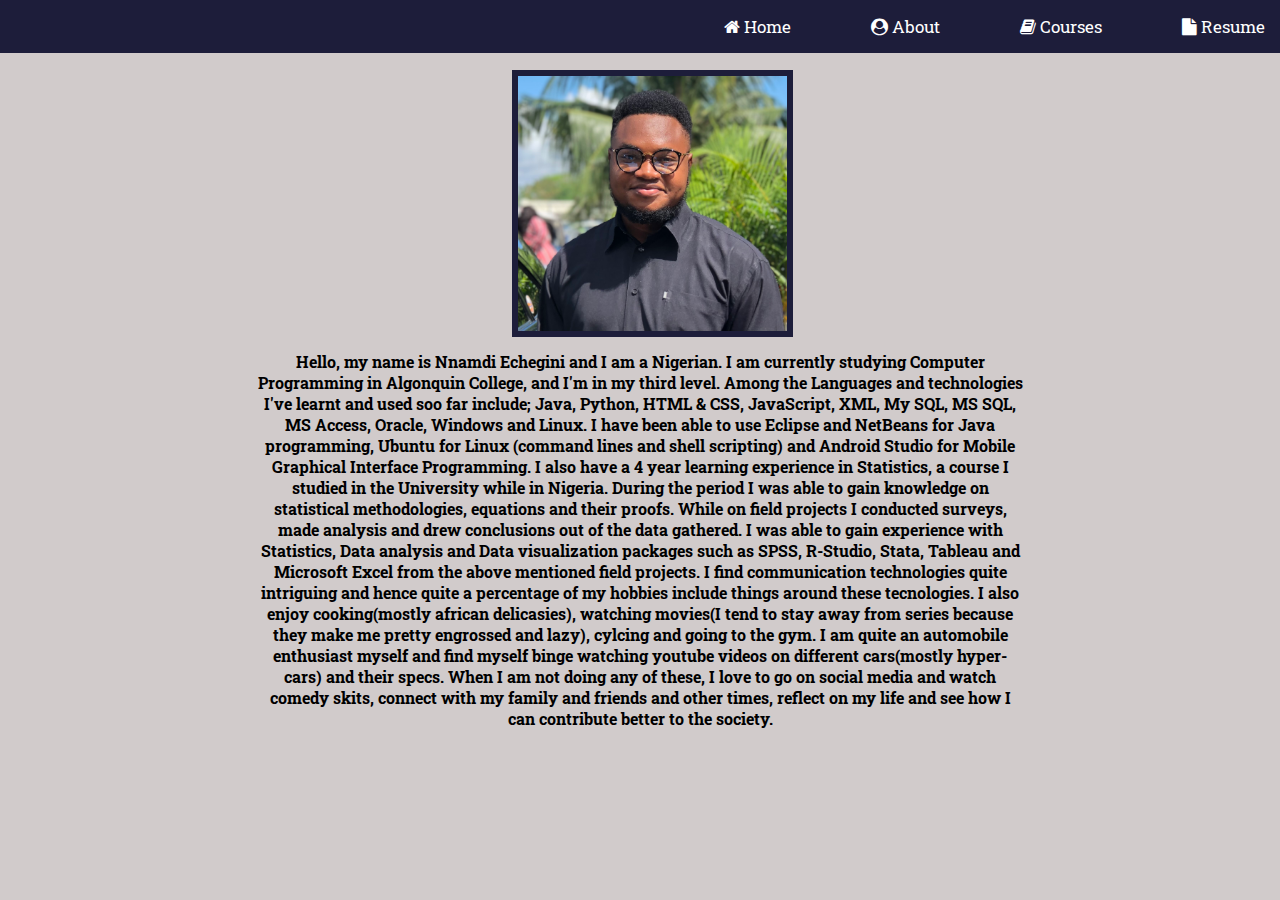
==== About.html @ 1a128529 "first commit" ====
<!DOCTYPE html>
<html lang="En">
<head>
    <meta charset="UTF-8">
    <meta name="viewport" content="width=device-width, initial-scale=1.0">
    <meta name="author" content="Nnamdi">
    <title>My Portfolio About</title>
    <link rel="stylesheet" type="text/css" href="styleMyPortF.css">
    <link rel="preconnect" href="https://fonts.googleapis.com">
    <link rel="preconnect" href="https://fonts.gstatic.com" crossorigin>
    <link href="https://fonts.googleapis.com/css2?family=Roboto+Slab&display=swap" rel="stylesheet">
    <link rel="stylesheet" href="https://cdnjs.cloudflare.com/ajax/libs/font-awesome/4.7.0/css/font-awesome.min.css">
    <link rel="preconnect" href="https://fonts.googleapis.com">
    <link rel="preconnect" href="https://fonts.gstatic.com" crossorigin>
    <link href="https://fonts.googleapis.com/css2?family=Archivo+Black&display=swap" rel="stylesheet">
</head>
<body>
    <div class="navBar">
        <div><a href="index.html"><i class="fa fa-home"></i> Home</a></div> 
        <div><a href="About.html"><i class="fa fa-user-circle"></i> About</a></div>
        <div><a href="Courses.html"><i class="fa fa-book"></i> Courses</a></div>
        <div><a href="Resume.html"><i class="fa fa-file"></i> Resume</a></div>                  
    </div>
    <div class="potrait-pic">
        <img class="about-picture" src="potrait.jpg" alt="a second picture of myself">
        <img class="SMSCabout-picture" src="potrait.jpg" alt="a second picture of myself">
        
    </div>
    <div class="about-me-text-container">
        <p class="about-me-text">
        Hello, my name is Nnamdi Echegini and I am a Nigerian. I am currently studying Computer Programming in Algonquin College,
        and I'm in my third level. Among the Languages and technologies I've learnt and used soo far include; Java, Python, HTML & CSS, JavaScript, XML, 
        My SQL, MS SQL, MS Access, Oracle, Windows and Linux. I have been able to use Eclipse and NetBeans for Java programming, 
        Ubuntu for Linux (command lines and shell scripting) and Android Studio for Mobile Graphical Interface Programming.
        I also have a 4 year learning experience in Statistics, a course I studied in the University while in Nigeria.
        During the period I was able to gain knowledge on statistical methodologies, equations and their proofs. While on field projects 
        I conducted surveys, made analysis and drew conclusions out of the data gathered. I was able to gain experience
        with Statistics, Data analysis and Data visualization packages such as SPSS, R-Studio, Stata, Tableau and Microsoft Excel from the above mentioned field projects.
        I find communication technologies quite intriguing and hence quite a percentage of my hobbies include things around these tecnologies. I also enjoy
        cooking(mostly african delicasies), watching movies(I tend to stay away from series because they make me pretty engrossed and lazy), cylcing
        and going to the gym. I am quite an automobile enthusiast myself and find myself binge watching youtube videos on different 
        cars(mostly hyper-cars) and their specs. When I am not doing any of these, I love to go on social media and watch comedy skits, 
        connect with my family and friends and other times, reflect on my life and see how I can contribute better to the society.
        </p>
    </div>



</body>


</html>
---- styleMyPortF.css ----
/*CSS FOR HOME PAGE*/
*{
    margin: 0;
}
body{
    background-color: rgb(209, 203, 203);
    font-family: 'Roboto Slab', serif;
}
.navBar{
    width: 100%;
    background-color: rgb(29, 29, 58);
    display: flex;
    flex-wrap: wrap;
    top: 0px;
    position: fixed;
    left: 0px;
    margin-bottom: 20px;
    justify-content: right;

    
}
.navBar a{
    float: right;
    padding: 15px;
    margin-left: 50px;
    color: white;
    text-decoration: none;
    font-size: 17px;
    transition: 0.4s all;
}
.navBar a:hover{
    background-color: #1abc9c;
    color: rgb(240, 240, 19);
    
}
.picdiv{
    padding-top: 120px;
    padding-right: 180px;
    
}
.mypic{
    width: 30%;
    margin: 10px;
    float: right;
    border: 8px solid  rgb(29, 29, 58);   
}
.myname{
    color: rgb(116, 146, 55);
    font-family: 'Archivo Black', sans-serif;
    font-weight: bolder;
    
}
.hometext{
    font-size: larger;
    font-size: 25px;
    margin-left: 150px;
    margin-top: 250px;

}
.myname{
    margin: 0;
}
h5{
    margin: 0;
}
.mypicSMSC{
    display: none;
    width: 50%;
    margin: 10px;
    float: right;
    border: 8px solid  rgb(29, 29, 58); 
}

/*CSS CODE FOR ABOUT PAGE STARTS HERE*/
.potrait-pic{
    margin-top: 70px;
    margin-left: 40%;

}
.about-picture{
    width: 35%;
    border: 6px solid  rgb(29, 29, 58) ;
    

}
.SMSCabout-picture{
    display: none;
    
}
.about-me-text-container{
    margin-top: 10px;
    display: flex;
    justify-content: center;
    width: 60%;
    margin-left: 20%;
}
.about-me-text{
    text-align: center;
    font-weight: bolder;
}

/*CSS FOR RESUME PAGE STARTS HERE*/
.resumeContainer{
    display: flex;
    width: 100%;
    justify-content: center;
}
.myresumepdf{
    width: 60%;
   /* display: flex;*/
   /* margin: 0 auto 0 auto;*/
    height: 620px;
    margin-top: 60px;
}
.resumedownloadcontainer{
    display: flex;
    justify-content: left;
}
.resumedownloadpng{
    width: 150px;


}
.myprojectscontainer{
    display: flex;
    width: 100%;
    background-color: goldenrod;
    margin-top: 4px;
    padding: 9px;
    border: 4px solid  rgb(29, 29, 58);
    justify-content: center;
    align-self: center;

}
.orderformspic{
    width: 5%;
    height: 5%;
    margin-top:10px;
    border: 3px solid black;
    border-radius: 10px;
}
.hometownpic{
    width: 5%;
    height: 5%;
    margin-top:10px;
    border: 3px solid black;
    border-radius: 10px;
}
.project-link{
    color: black;
    font-weight: 600;
}
.projects-block :hover{
    background-color:  rgb(29, 29, 58);
    color:  goldenrod ;
    
}

/*CSS FOR COURSES PAGE STARTS HERE*/
.container{
    display: flex;
    justify-content: center;
    flex-wrap: wrap;
    margin-top: 100px;
}

.container-block{
    background-color: goldenrod;
    width: 220px;
    
    margin-top: 30px;
    margin: 10px;

    border-radius: 15px;
}
.block-image{
    height: 150px;
    margin-bottom: 15px;
    background-size: contain;
    border-radius: 15px 15px 0 0;

}
.one{
    background-image: url(coursesIMG/oop\ java.png);

}
.two{
    background-image: url(coursesIMG/web\ programming.jpeg);
}
.three{
    background-image: url(coursesIMG/linux.jpg);
}
.four{
    background-image: url(coursesIMG/data\ base\ 2.jpg);
}
.five{
    background-image: url(coursesIMG/communications.jpg);
}
.six{
    background-image: url(coursesIMG/cooperative\ readiness.jpg);
}
.seven{
    background-image: url(coursesIMG/dynamic\ dna.jpg);
}
.eight{
    background-image: url(coursesIMG/Java.jpg);
}
.nine{
    background-image: url(coursesIMG/computer\ essentials.jpg);
}
.ten{
    background-image: url(coursesIMG/data\ base\ 1.jpg);
}
.eleven{
    background-image: url(coursesIMG/achieving\ success.jpg);
}
.twelve{
    background-image: url(coursesIMG/communications\ 2.jpg);
}
.container-block P{
    padding: 10px;
}
.container-block h2{
    margin-left: 5px;
}
.container-block a{
    background-color: rgb(29, 29, 58) ;
    color: white;
    padding: 3px 3px;
    display: block;
    text-align: center;
    margin: 10px 20px;
    margin-top: 50px;
    
}
.container-block:hover{
    background-color: rgb(207, 106, 106);
    cursor: pointer;
    transform: scale(1.07);
    transition: 0.3s;
     

}

/*SMALLER SCREEN ORIENTATION*/
@media only screen and (max-width: 600px){
    .mypicSMSC{
        display: block;
        width: 120%;
        margin-left: 192px;
    }
    .picdiv{
        margin-top: 50px;
        /*padding-right: 100px;*/
        display: flex;
        background-color: rgb(116, 146, 55);
        justify-content: center;

        
    }

    .mypic{
        display: none;
    }
    .hometext{
        margin-top: 35px;
        margin-left: 33px;
        padding: 5px;
        
    }
    .navBar{
        width: 100%;
        background-color: rgb(29, 29, 58);
        display: flex;
        flex-wrap: wrap;
        top: 0px;
        position: fixed;
        left: 0px;
        margin-bottom: 20px;
        justify-content: center;
        padding: 7px;
    
    }
    .navBar a{
        /*padding: 12px;*/
        margin: 5px;
        color: white;
        text-decoration: none;
        font-size: 14px;
    }
    .about-picture{
        display: none;
    }
    .potrait-pic{
        display: flex;
        margin-top: 100px;
        margin-left: 0px;
        justify-content: center;
    }
    .SMSCabout-picture{
        display: inline-block;
        /*margin-left: 90px;*/
        width: 90%;
        border: 6px solid  rgb(29, 29, 58) ;
        
    } 
    .about-me-text-container{
        margin-top: 10px;
        display: flex;
        justify-content: center;
        width: 80%;
        margin-left: 8.5%;
        background-color: rgb(116, 146, 55);
        padding: 5px;
        margin-bottom: 15px;
    }
    .about-me-text{
        text-align: center;
        font-weight: bolder;
    }
    /*.about-me-text{
        padding: 15px;
        background-color: rgb(116, 146, 55);
        margin: 2px;
    }*/
    .myresumepdf{
        width: 60%;
       /* display: flex;*/
       /* margin: 0 auto 0 auto;*/
        height: 300px;
        margin-top: 90px;
        margin-bottom: 15px;
    }   

}







/*navbartest
.Navcontainer{
    display: flex;
    justify-content: right;
    background-color: #1abc9c;
    width: 100%;
    flex-wrap: wrap;
    position: fixed;
    left: 0px;
    top: 0px;
    margin-bottom: 80px;
}
.test{
    padding: 10px;
}
.navtestbody{

}
.navpicture{
    margin-top: 50px;
    width: 40px;
}
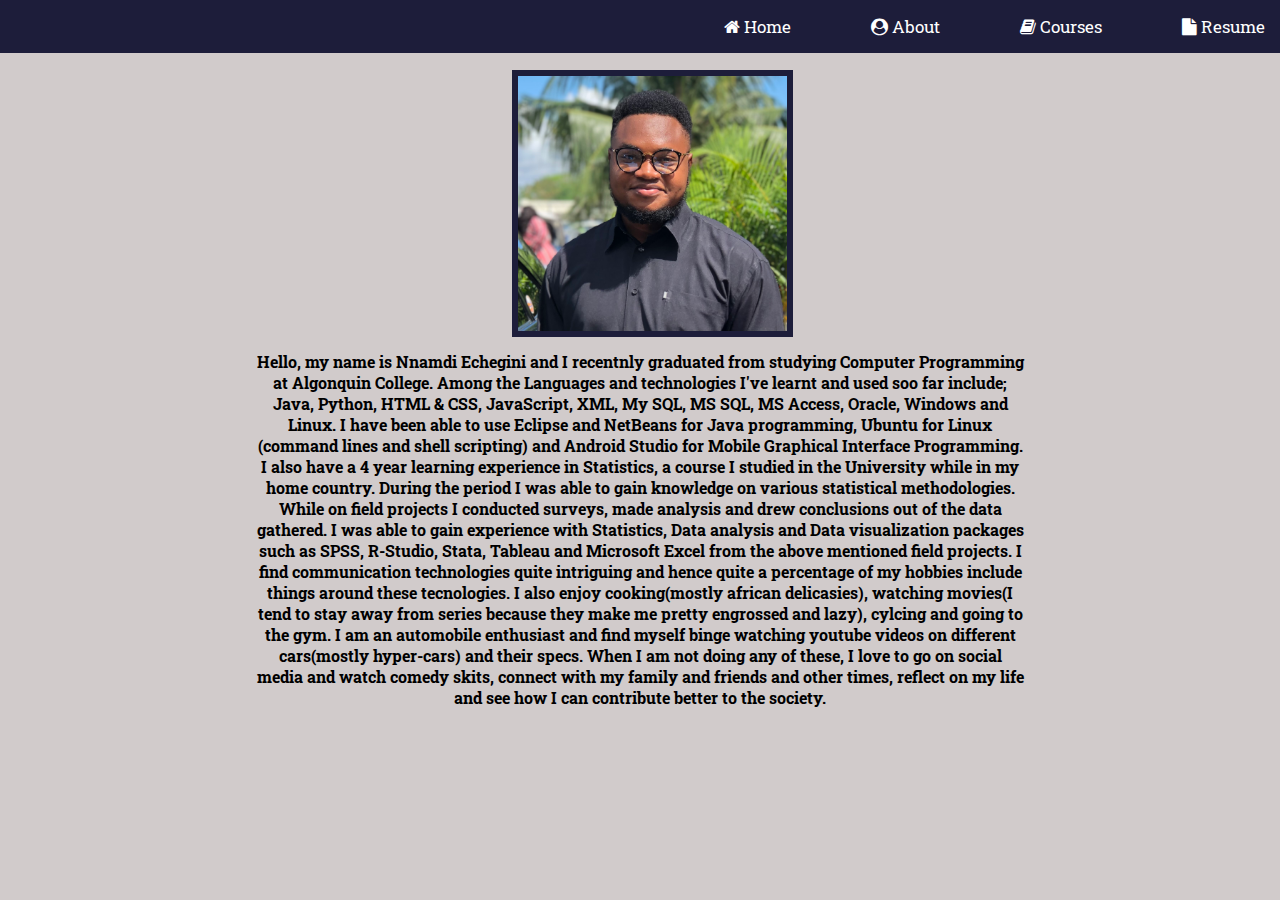
==== commit e257669d: "modified status, changed hanyapp orientation" ====
--- a/About.html
+++ b/About.html
@@ -28,17 +28,17 @@
     </div>
     <div class="about-me-text-container">
         <p class="about-me-text">
-        Hello, my name is Nnamdi Echegini and I am a Nigerian. I am currently studying Computer Programming in Algonquin College,
-        and I'm in my third level. Among the Languages and technologies I've learnt and used soo far include; Java, Python, HTML & CSS, JavaScript, XML, 
+        Hello, my name is Nnamdi Echegini and I recentnly graduated from studying Computer Programming at Algonquin College.
+        Among the Languages and technologies I've learnt and used soo far include; Java, Python, HTML & CSS, JavaScript, XML, 
         My SQL, MS SQL, MS Access, Oracle, Windows and Linux. I have been able to use Eclipse and NetBeans for Java programming, 
         Ubuntu for Linux (command lines and shell scripting) and Android Studio for Mobile Graphical Interface Programming.
-        I also have a 4 year learning experience in Statistics, a course I studied in the University while in Nigeria.
-        During the period I was able to gain knowledge on statistical methodologies, equations and their proofs. While on field projects 
+        I also have a 4 year learning experience in Statistics, a course I studied in the University while in my home country.
+        During the period I was able to gain knowledge on various statistical methodologies. While on field projects 
         I conducted surveys, made analysis and drew conclusions out of the data gathered. I was able to gain experience
         with Statistics, Data analysis and Data visualization packages such as SPSS, R-Studio, Stata, Tableau and Microsoft Excel from the above mentioned field projects.
         I find communication technologies quite intriguing and hence quite a percentage of my hobbies include things around these tecnologies. I also enjoy
         cooking(mostly african delicasies), watching movies(I tend to stay away from series because they make me pretty engrossed and lazy), cylcing
-        and going to the gym. I am quite an automobile enthusiast myself and find myself binge watching youtube videos on different 
+        and going to the gym. I am an automobile enthusiast and find myself binge watching youtube videos on different 
         cars(mostly hyper-cars) and their specs. When I am not doing any of these, I love to go on social media and watch comedy skits, 
         connect with my family and friends and other times, reflect on my life and see how I can contribute better to the society.
         </p>
--- a/styleMyPortF.css
+++ b/styleMyPortF.css
@@ -70,6 +70,32 @@
     float: right;
     border: 8px solid  rgb(29, 29, 58); 
 }
+.linkedinicon{
+    height: 50px;
+}
+.instagramicon{
+    height: 50px;
+}
+.githubicon{
+    height: 46px;
+    padding-right: 8px;
+}
+.emailicon{
+    height: 53px;
+    padding-top: 2px;
+    padding-left: 8px;
+}
+.contacticons{
+    margin-top: 10px;
+    margin-left: 143px;
+    display: flex;
+    
+}
+.contacticons img:hover{
+    cursor: pointer;
+    transform: scale(1.2);
+    transition: 0.3s;
+}
 
 /*CSS CODE FOR ABOUT PAGE STARTS HERE*/
 .potrait-pic{
@@ -125,12 +151,19 @@
     display: flex;
     width: 100%;
     background-color: goldenrod;
-    margin-top: 4px;
+    margin-top: 15px;
     padding: 9px;
     border: 4px solid  rgb(29, 29, 58);
     justify-content: center;
     align-self: center;
 
+}
+.handyappthumbnail{
+    width: 75px;
+    height: 70px;
+    margin-top:10px;
+    border: 3px solid black;
+    border-radius: 10px;
 }
 .orderformspic{
     width: 5%;
@@ -155,6 +188,11 @@
     color:  goldenrod ;
     
 }
+.Resumetextcontainer{
+    margin: 5px;
+
+}
+
 
 /*CSS FOR COURSES PAGE STARTS HERE*/
 .container{
@@ -176,45 +214,63 @@
 .block-image{
     height: 150px;
     margin-bottom: 15px;
-    background-size: contain;
+    background-size: cover;
+    background-position: center;
+    background-repeat: no-repeat;
     border-radius: 15px 15px 0 0;
 
 }
+
 .one{
+    background-image: url(coursesIMG/oop\ with\ design\ patterns.png);
+}
+.two{
+    background-image: url(coursesIMG/Mobile\ graphics\ programming.jpg);
+}
+.three{
+    background-image: url(coursesIMG/Network\ programming.jpg);
+}
+.four{
+    background-image: url(coursesIMG/Business\ programming.jpg);
+}
+.five{
+    background-image: url(coursesIMG/system-analysis-and-design.png);
+}
+.six{
     background-image: url(coursesIMG/oop\ java.png);
 
 }
-.two{
+.seven{
     background-image: url(coursesIMG/web\ programming.jpeg);
 }
-.three{
+.eight{
     background-image: url(coursesIMG/linux.jpg);
 }
-.four{
+.nine{
     background-image: url(coursesIMG/data\ base\ 2.jpg);
 }
-.five{
+.ten{
     background-image: url(coursesIMG/communications.jpg);
 }
-.six{
+.eleven{
     background-image: url(coursesIMG/cooperative\ readiness.jpg);
 }
-.seven{
+.twelve{
     background-image: url(coursesIMG/dynamic\ dna.jpg);
 }
-.eight{
+.thirteen{
     background-image: url(coursesIMG/Java.jpg);
 }
-.nine{
+.fourteen{
     background-image: url(coursesIMG/computer\ essentials.jpg);
 }
-.ten{
+.fifteen{
     background-image: url(coursesIMG/data\ base\ 1.jpg);
 }
-.eleven{
+.sixteen{
     background-image: url(coursesIMG/achieving\ success.jpg);
 }
-.twelve{
+.seventeen{
     background-image: url(coursesIMG/communications\ 2.jpg);
 }
 .container-block P{
@@ -287,6 +343,11 @@
         color: white;
         text-decoration: none;
         font-size: 14px;
+    }
+    .contacticons{
+        margin-left: 33px;
+        
+        
     }
     .about-picture{
         display: none;
@@ -330,7 +391,22 @@
         height: 300px;
         margin-top: 90px;
         margin-bottom: 15px;
-    }   
+    } 
+    .Resumetextcontainer {
+        margin-top: 10px;
+        display: block;
+        justify-content: center;
+        width: 80%;
+        margin-left: 8.5%;
+        background-color: rgb(116, 146, 55);
+        padding: 5px;
+        margin-bottom: 15px;
+    }
+
+    .handyappthumbnail{
+        height: 20px;
+        width: 20px;
+    }
 
 }
 
